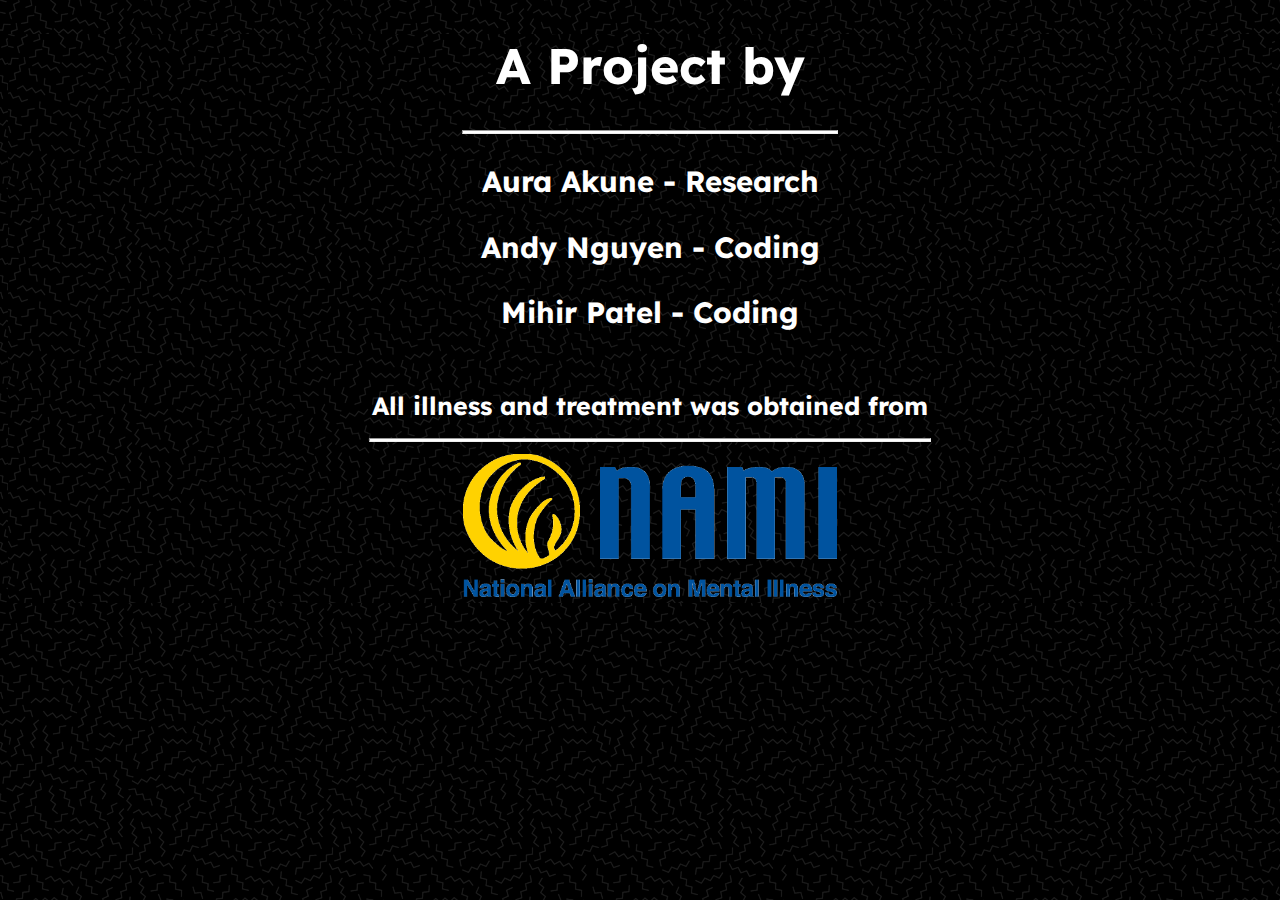
==== credits.html @ e95853b0 "Add files via upload" ====
<!DOCTYPE html>
<html>
    <head>
        <meta charset="UTF-8"/>
        <meta http-equiv="X-UA-Compatible" content="IE=edge">
        <link href="https://fonts.googleapis.com/css?family=Lexend+Deca&display=swap" rel="stylesheet">
        <link type="text/css" rel="stylesheet" href="credit-style.css"/>
        <title>Fental - Credits</title>
    </head>

    <div class="ppl">
        <h1>A Project by</h1>
        <hr>
        <h3>Aura Akune - Research</h3>
        <h3>Andy Nguyen - Coding</h3>
        <h3>Mihir Patel - Coding</h3>
    </div>
    <div class="logo">
        <h1 style="font-size: 25px">All illness and treatment was obtained from</h1>
        <hr class="logo-line">
        <a href="https://www.nami.org/">
            <img src="NAMI_logo.gif" width="30%" height="30%"><img>
        </a>
    </div>
---- credit-style.css ----
body,html{
    background: url("memphis-mini-dark.png");
    text-align: center;
}

div{
    font-family: 'Lexend Deca', sans-serif;
    color: white;
    font-size: 25px;
    padding-left: 20px;
    margin-bottom: 60px;
}

hr{
    width: 30%;
    height: 2px;
    background-color: white;
}

.logo-line{
    width: 45%;
    height: 2px;
    background-color: white;
}

.logo{
    bottom: 2%;
}
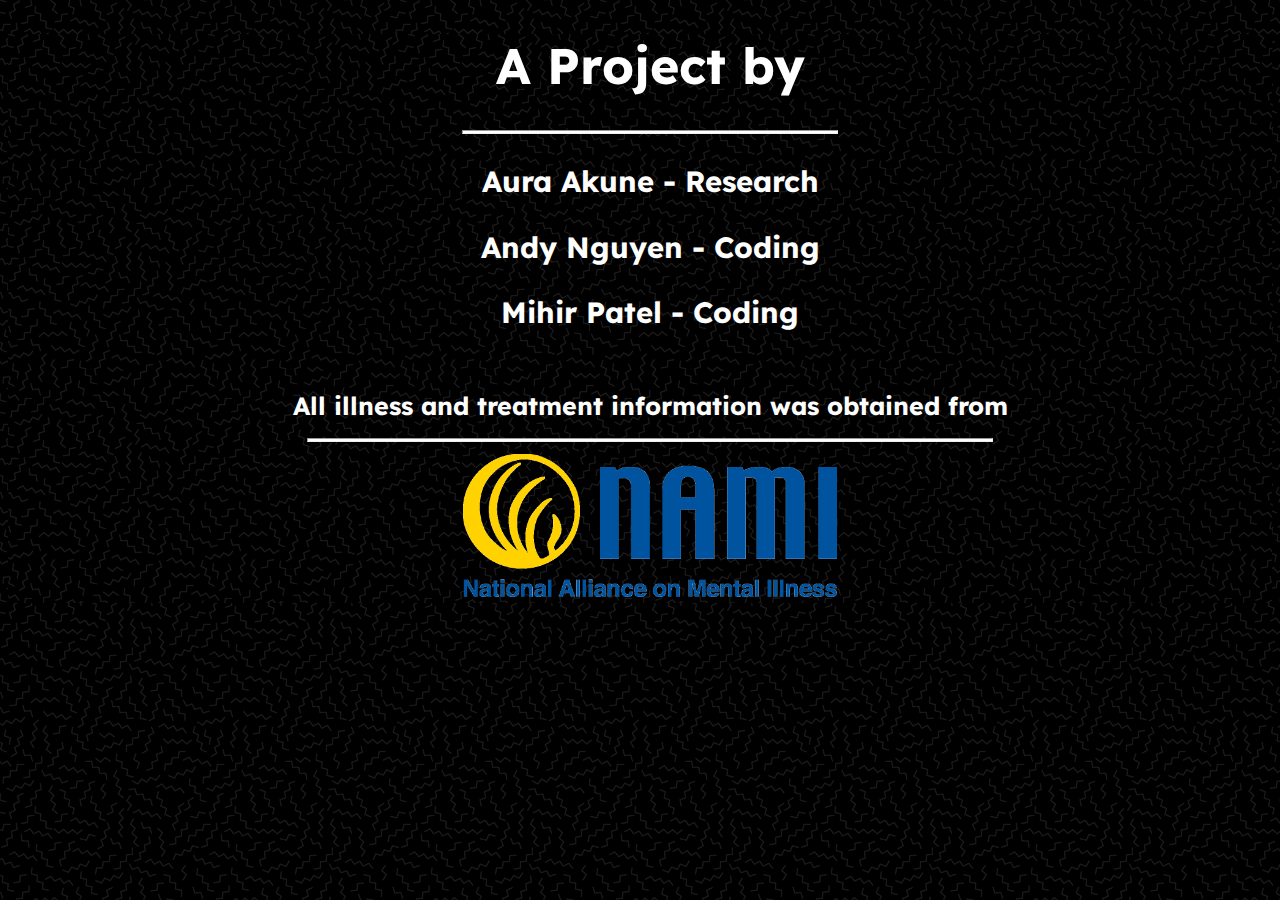
==== commit d52b08d1: "Add files via upload" ====
--- a/credits.html
+++ b/credits.html
@@ -16,7 +16,7 @@
         <h3>Mihir Patel - Coding</h3>
     </div>
     <div class="logo">
-        <h1 style="font-size: 25px">All illness and treatment was obtained from</h1>
+        <h1 style="font-size: 25px">All illness and treatment information was obtained from</h1>
         <hr class="logo-line">
         <a href="https://www.nami.org/">
             <img src="NAMI_logo.gif" width="30%" height="30%"><img>
--- a/credit-style.css
+++ b/credit-style.css
@@ -18,7 +18,7 @@
 }
 
 .logo-line{
-    width: 45%;
+    width: 55%;
     height: 2px;
     background-color: white;
 }
